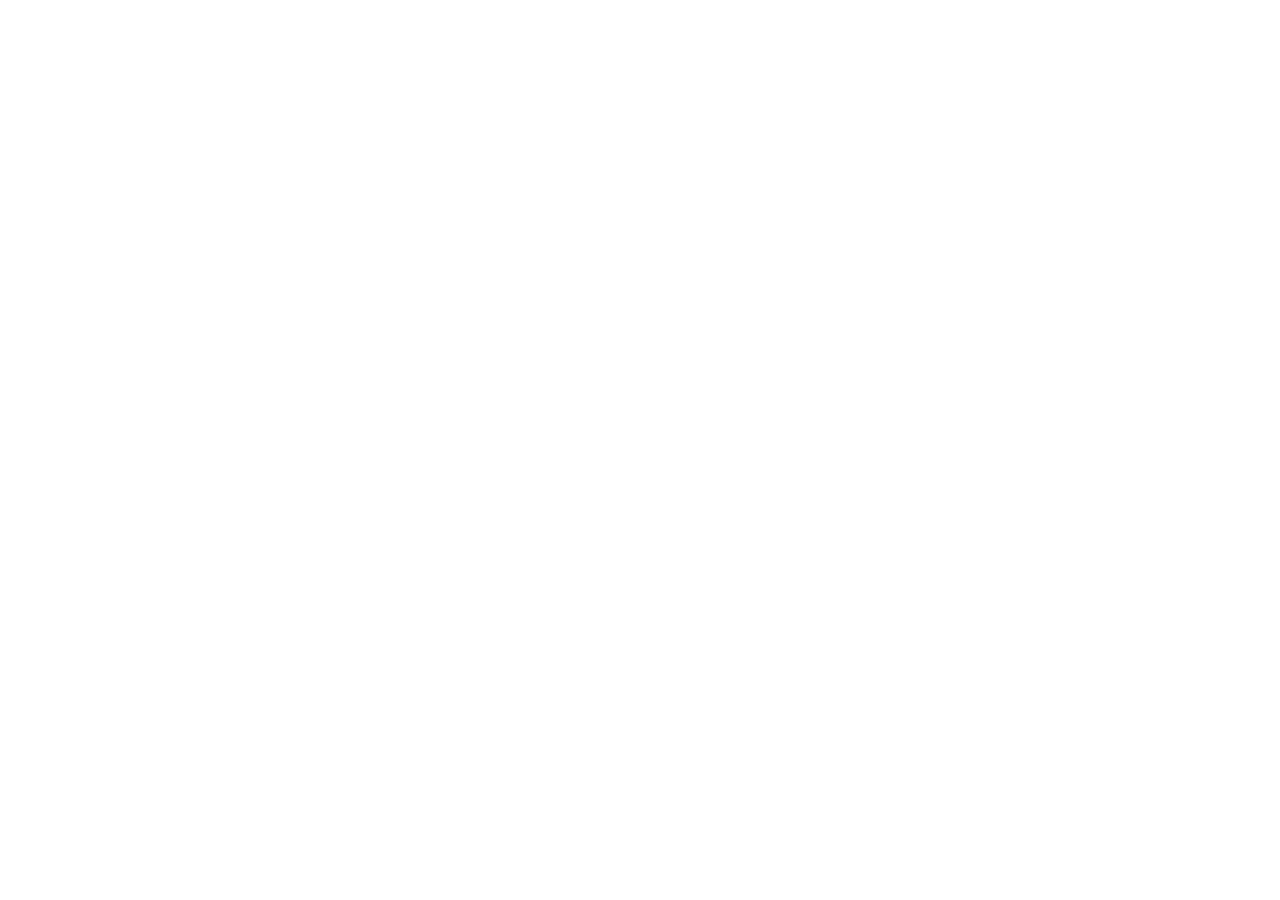
==== api/index.html @ a90f5a93 "Statyczny /api (api/index.html) z przekierowaniem na losowego kota; wycofanie routingu /api z worker" ====
<!doctype html>
<html lang="pl">
<head>
<meta charset="utf-8">
<meta name="viewport" content="width=device-width,initial-scale=1">
<meta name="robots" content="noindex,nofollow">
<meta http-equiv="refresh" content="4;url=https://cataas.com/cat">
<title>Losowy kot…</title>
<style>
  :root{color-scheme:dark light}
  html,body{height:100%;margin:0}
  body{display:grid;place-items:center;padding:24px;text-align:center;
       background:#0a0a0c;color:#ededf0;
       font:500 15px/1.55 system-ui,-apple-system,"Segoe UI",Roboto,sans-serif}
  .spin{width:26px;height:26px;margin:0 auto 14px;border-radius:50%;
        border:3px solid rgba(255,255,255,.18);border-top-color:#ffc22e;
        animation:sp .8s linear infinite}
  @keyframes sp{to{transform:rotate(360deg)}}
  a{color:#ffc22e}
  @media (prefers-reduced-motion:reduce){.spin{animation:none}}
</style>
</head>
<body>
  <div>
    <div class="spin" aria-hidden="true"></div>
    <p>Szukam kota…</p>
    <p id="manual" hidden><a href="https://cataas.com/cat">Kot się zaciął — kliknij tutaj</a></p>
    <noscript><p><a href="https://cataas.com/cat">Kliknij po kota</a></p></noscript>
  </div>

<script>
(function () {
  var FALLBACK = "https://cataas.com/cat";
  var API      = "https://api.thecatapi.com/v1/images/search";
  var KEY      = "";
  var TIMEOUT  = 2500;
  var done     = false;

  function go(url) {
    if (done) return;
    done = true;
    location.replace(url);
  }

  var timer = setTimeout(function () { go(FALLBACK); }, TIMEOUT);

  try {
    var ctrl = (typeof AbortController !== "undefined") ? new AbortController() : null;
    if (ctrl) setTimeout(function () { try { ctrl.abort(); } catch (e) {} }, TIMEOUT);

    fetch(API + (KEY ? "?api_key=" + encodeURIComponent(KEY) : ""),
          { cache: "no-store", signal: ctrl ? ctrl.signal : undefined })
      .then(function (r) { if (!r.ok) throw new Error(r.status); return r.json(); })
      .then(function (d) {
        clearTimeout(timer);
        go((d && d[0] && d[0].url) || FALLBACK);
      })
      .catch(function () { clearTimeout(timer); go(FALLBACK); });
  } catch (e) {
    clearTimeout(timer);
    go(FALLBACK);
  }

  setTimeout(function () {
    var m = document.getElementById("manual");
    if (m) m.hidden = false;
  }, 3500);
})();
</script>
</body>
</html>
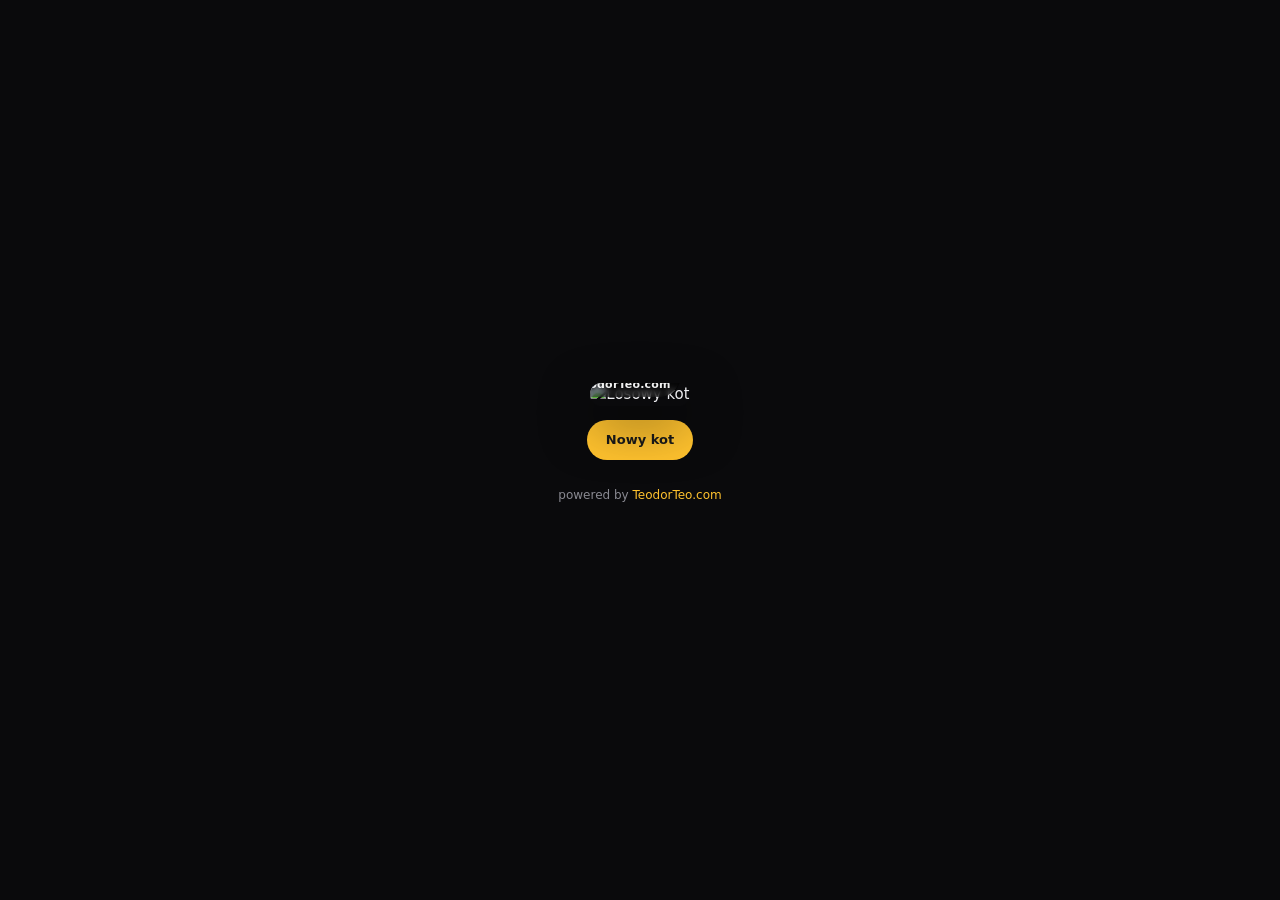
==== commit 17f1efa9: "/api: strona pobiera kota z TheCatAPI i renderuje go ze znakiem wodnym "powered by TeodorTeo.com" (w" ====
--- a/api/index.html
+++ b/api/index.html
@@ -4,67 +4,136 @@
 <meta charset="utf-8">
 <meta name="viewport" content="width=device-width,initial-scale=1">
 <meta name="robots" content="noindex,nofollow">
-<meta http-equiv="refresh" content="4;url=https://cataas.com/cat">
-<title>Losowy kot…</title>
+<title>Losowy kot — TeodorTeo.com</title>
 <style>
-  :root{color-scheme:dark light}
+  :root{color-scheme:dark}
+  *{box-sizing:border-box}
   html,body{height:100%;margin:0}
-  body{display:grid;place-items:center;padding:24px;text-align:center;
-       background:#0a0a0c;color:#ededf0;
-       font:500 15px/1.55 system-ui,-apple-system,"Segoe UI",Roboto,sans-serif}
-  .spin{width:26px;height:26px;margin:0 auto 14px;border-radius:50%;
-        border:3px solid rgba(255,255,255,.18);border-top-color:#ffc22e;
-        animation:sp .8s linear infinite}
+  body{display:grid;place-items:center;padding:18px;background:#0a0a0c;color:#ededf0;
+       font:500 15px/1.55 system-ui,-apple-system,"Segoe UI",Roboto,sans-serif;text-align:center}
+  #stage{display:grid;place-items:center;gap:14px;max-width:100%}
+  .shot{position:relative;display:inline-flex;max-width:100%;border-radius:16px;overflow:hidden;
+        box-shadow:0 18px 50px rgba(0,0,0,.55)}
+  .shot img,.shot canvas{display:block;max-width:min(94vw,900px);max-height:78vh;width:auto;height:auto;
+        -webkit-touch-callout:none;-webkit-user-select:none;user-select:none;-webkit-user-drag:none}
+  .wm{position:absolute;right:9px;bottom:9px;display:inline-flex;align-items:center;
+      padding:4px 10px;border-radius:999px;background:rgba(0,0,0,.45);
+      -webkit-backdrop-filter:blur(3px);backdrop-filter:blur(3px);
+      color:rgba(255,255,255,.94);font-size:11px;font-weight:700;letter-spacing:.2px;
+      text-shadow:0 1px 3px rgba(0,0,0,.6);pointer-events:none}
+  .spin{width:26px;height:26px;border-radius:50%;border:3px solid rgba(255,255,255,.18);
+        border-top-color:#ffc22e;animation:sp .8s linear infinite}
   @keyframes sp{to{transform:rotate(360deg)}}
-  a{color:#ffc22e}
+  .bar{display:flex;gap:10px;flex-wrap:wrap;justify-content:center}
+  button,a.btn{font:inherit;font-weight:700;font-size:13px;padding:9px 18px;border-radius:999px;
+       border:1px solid rgba(255,255,255,.16);background:rgba(255,255,255,.08);color:#ededf0;
+       cursor:pointer;text-decoration:none}
+  button.primary{background:#ffc22e;color:#1a1a1a;border-color:transparent}
+  .credit{font-size:12px;color:#8a8a92}
+  .credit a{color:#ffc22e;text-decoration:none}
   @media (prefers-reduced-motion:reduce){.spin{animation:none}}
 </style>
 </head>
 <body>
-  <div>
-    <div class="spin" aria-hidden="true"></div>
-    <p>Szukam kota…</p>
-    <p id="manual" hidden><a href="https://cataas.com/cat">Kot się zaciął — kliknij tutaj</a></p>
-    <noscript><p><a href="https://cataas.com/cat">Kliknij po kota</a></p></noscript>
-  </div>
+  <main id="stage"><div class="spin" aria-hidden="true"></div></main>
 
 <script>
 (function () {
-  var FALLBACK = "https://cataas.com/cat";
   var API      = "https://api.thecatapi.com/v1/images/search";
   var KEY      = "";
-  var TIMEOUT  = 2500;
-  var done     = false;
+  var FALLBACK = "https://cataas.com/cat";
+  var MARK     = "powered by TeodorTeo.com";
+  var TIMEOUT  = 4000;
+  var stage    = document.getElementById("stage");
 
-  function go(url) {
-    if (done) return;
-    done = true;
-    location.replace(url);
+  function el(t, c) { var e = document.createElement(t); if (c) e.className = c; return e; }
+
+  function shell(node) {
+    stage.innerHTML = "";
+    var wrap = el("div", "shot");
+    wrap.appendChild(node);
+    stage.appendChild(wrap);
+    var bar = el("div", "bar");
+    var again = el("button"); again.className = "primary"; again.textContent = "Nowy kot";
+    again.onclick = function () { load(); };
+    bar.appendChild(again);
+    stage.appendChild(bar);
+    var c = el("p", "credit");
+    c.innerHTML = 'powered by <a href="https://teodorteo.com" target="_blank" rel="noopener">TeodorTeo.com</a>';
+    stage.appendChild(c);
+    return wrap;
   }
 
-  var timer = setTimeout(function () { go(FALLBACK); }, TIMEOUT);
-
-  try {
-    var ctrl = (typeof AbortController !== "undefined") ? new AbortController() : null;
-    if (ctrl) setTimeout(function () { try { ctrl.abort(); } catch (e) {} }, TIMEOUT);
-
-    fetch(API + (KEY ? "?api_key=" + encodeURIComponent(KEY) : ""),
-          { cache: "no-store", signal: ctrl ? ctrl.signal : undefined })
-      .then(function (r) { if (!r.ok) throw new Error(r.status); return r.json(); })
-      .then(function (d) {
-        clearTimeout(timer);
-        go((d && d[0] && d[0].url) || FALLBACK);
-      })
-      .catch(function () { clearTimeout(timer); go(FALLBACK); });
-  } catch (e) {
-    clearTimeout(timer);
-    go(FALLBACK);
+  // Znak wodny wypalony w pikselach (gdy CORS pozwala) — inaczej nakładka CSS
+  function bake(img) {
+    var W = img.naturalWidth, H = img.naturalHeight;
+    var c = el("canvas"); c.width = W; c.height = H;
+    var x = c.getContext("2d");
+    x.drawImage(img, 0, 0, W, H);
+    var unit = Math.min(W, H);
+    var fs   = Math.max(12, Math.round(unit * 0.035));
+    var pad  = Math.round(unit * 0.028);
+    x.font = "700 " + fs + 'px system-ui,-apple-system,"Segoe UI",Roboto,sans-serif';
+    var tw = x.measureText(MARK).width;
+    var bw = Math.round(tw + fs * 1.4), bh = Math.round(fs * 1.9);
+    var bx = W - pad - bw, by = H - pad - bh, r = bh / 2;
+    x.fillStyle = "rgba(0,0,0,.45)";
+    x.beginPath();
+    x.moveTo(bx + r, by);
+    x.arcTo(bx + bw, by, bx + bw, by + bh, r);
+    x.arcTo(bx + bw, by + bh, bx, by + bh, r);
+    x.arcTo(bx, by + bh, bx, by, r);
+    x.arcTo(bx, by, bx + bw, by, r);
+    x.closePath(); x.fill();
+    x.fillStyle = "rgba(255,255,255,.95)";
+    x.textBaseline = "middle";
+    x.shadowColor = "rgba(0,0,0,.5)"; x.shadowBlur = Math.round(fs * 0.25);
+    x.fillText(MARK, bx + fs * 0.7, by + bh / 2 + Math.round(fs * 0.05));
+    return c;
   }
 
-  setTimeout(function () {
-    var m = document.getElementById("manual");
-    if (m) m.hidden = false;
-  }, 3500);
+  function show(url) {
+    var img = new Image();
+    img.crossOrigin = "anonymous";
+    img.alt = "Losowy kot";
+    img.draggable = false;
+    img.onload = function () {
+      var node;
+      try { node = bake(img); } catch (e) { node = null; }
+      if (node) { shell(node); return; }
+      plain(url);
+    };
+    img.onerror = function () { plain(url); };
+    img.src = url;
+  }
+
+  // Rezerwa: zwykły <img> + znak wodny jako nakładka
+  function plain(url) {
+    var img = new Image();
+    img.alt = "Losowy kot"; img.draggable = false; img.src = url;
+    var wrap = shell(img);
+    var w = el("span", "wm"); w.textContent = MARK;
+    wrap.appendChild(w);
+  }
+
+  function load() {
+    stage.innerHTML = '<div class="spin" aria-hidden="true"></div>';
+    var done = false;
+    function go(u) { if (done) return; done = true; show(u); }
+    var timer = setTimeout(function () { go(FALLBACK); }, TIMEOUT);
+    try {
+      fetch(API + (KEY ? "?api_key=" + encodeURIComponent(KEY) : ""), { cache: "no-store" })
+        .then(function (r) { if (!r.ok) throw new Error(r.status); return r.json(); })
+        .then(function (d) { clearTimeout(timer); go((d && d[0] && d[0].url) || FALLBACK); })
+        .catch(function () { clearTimeout(timer); go(FALLBACK); });
+    } catch (e) { clearTimeout(timer); go(FALLBACK); }
+  }
+
+  document.addEventListener("contextmenu", function (e) {
+    if (e.target && (e.target.tagName === "IMG" || e.target.tagName === "CANVAS")) e.preventDefault();
+  });
+
+  load();
 })();
 </script>
 </body>
